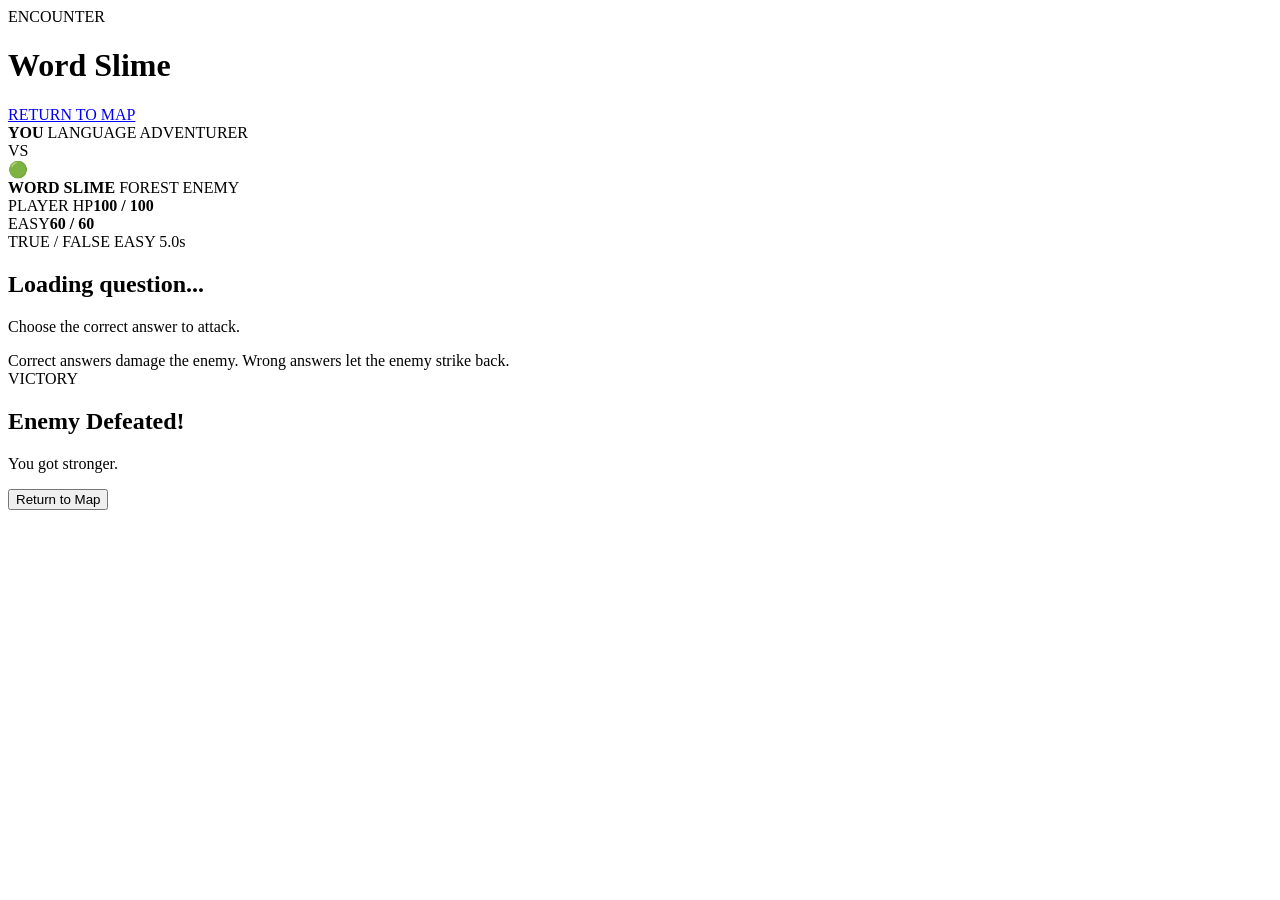
==== battle.html @ 4acf58d9 "Add dedicated battle page" ====
<!DOCTYPE html>
<html lang="en">
<head>
  <meta charset="UTF-8">
  <meta name="viewport" content="width=device-width, initial-scale=1.0">
  <meta name="theme-color" content="#101b24">
  <title>English Power Quest · Battle</title>
  <link rel="stylesheet" href="/FYP/css/style.css">
</head>
<body class="battle-page">
  <main class="battle-screen">
    <header class="battle-header">
      <div>
        <span class="battle-kicker">ENCOUNTER</span>
        <h1 id="battleEnemyName">Word Slime</h1>
      </div>
      <a class="back-link" href="/FYP/index.html">RETURN TO MAP</a>
    </header>

    <section class="battle-arena-page">
      <div class="battle-character battle-character-player">
        <div class="character-shadow"></div>
        <div class="character-sprite player-figure">
          <span class="cape"></span><span class="body"></span><span class="head"></span><span class="blade"></span>
        </div>
        <strong>YOU</strong>
        <span class="character-role">LANGUAGE ADVENTURER</span>
      </div>

      <div class="battle-vs">VS</div>

      <div class="battle-character battle-character-enemy">
        <div class="character-shadow"></div>
        <div class="character-sprite enemy-figure" id="enemyFigure">🟢</div>
        <strong id="battleEnemyLabel">WORD SLIME</strong>
        <span class="character-role" id="battleEnemyRole">FOREST ENEMY</span>
      </div>
      <div class="arena-lines"></div>
    </section>

    <section class="battle-bars">
      <div class="combatant-bar">
        <div class="bar-label"><span>PLAYER HP</span><b id="playerHpText">100 / 100</b></div>
        <div class="battle-bar"><div id="playerHpBar"></div></div>
      </div>
      <div class="combatant-bar">
        <div class="bar-label"><span id="enemyDifficulty">EASY</span><b id="enemyHpText">60 / 60</b></div>
        <div class="battle-bar"><div id="enemyHpBar"></div></div>
      </div>
    </section>

    <section class="battle-question-page">
      <div class="battle-question-meta">
        <span id="questionType">TRUE / FALSE</span>
        <span id="questionDifficulty">EASY</span>
        <span class="battle-timer" id="timerText">5.0s</span>
      </div>
      <h2 id="questionText">Loading question...</h2>
      <p id="questionPrompt">Choose the correct answer to attack.</p>
      <div id="answerArea" class="battle-answers"></div>
      <div class="battle-message" id="battleMessage">Correct answers damage the enemy. Wrong answers let the enemy strike back.</div>
    </section>

    <div class="battle-result hidden" id="battleResult">
      <div class="result-card">
        <span class="battle-kicker" id="resultKicker">VICTORY</span>
        <h2 id="resultTitle">Enemy Defeated!</h2>
        <p id="resultText">You got stronger.</p>
        <div class="result-rewards" id="resultRewards"></div>
        <button id="resultButton">Return to Map</button>
      </div>
    </div>
  </main>
  <script type="module" src="/FYP/js/battle.js"></script>
</body>
</html>
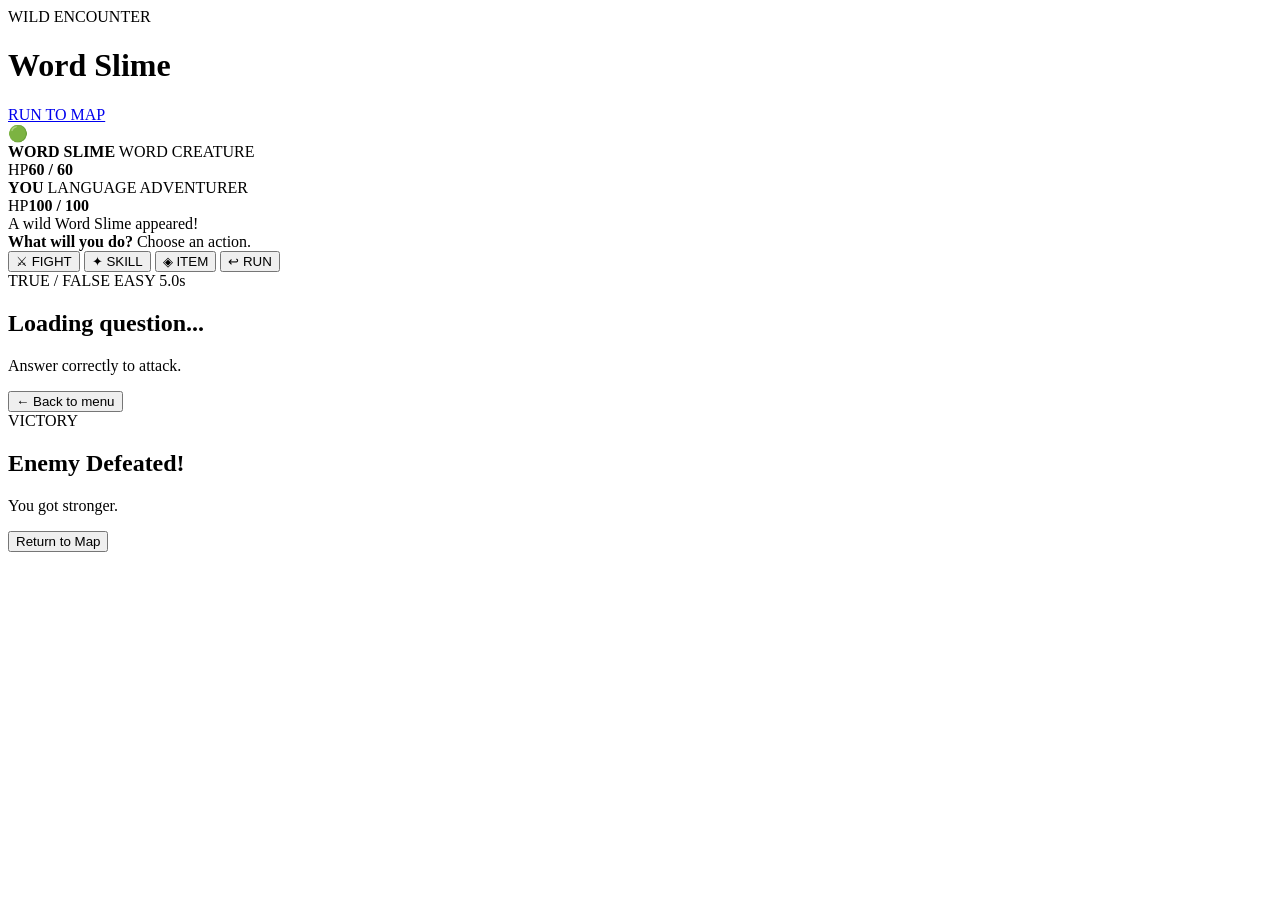
==== commit 4804b3ee: "Redesign battle page with classic four-command RPG layout" ====
--- a/battle.html
+++ b/battle.html
@@ -10,55 +10,89 @@
 <body class="battle-page">
   <main class="battle-screen">
     <header class="battle-header">
-      <div>
-        <span class="battle-kicker">ENCOUNTER</span>
+      <div class="battle-title">
+        <span class="battle-kicker">WILD ENCOUNTER</span>
         <h1 id="battleEnemyName">Word Slime</h1>
       </div>
-      <a class="back-link" href="/FYP/index.html">RETURN TO MAP</a>
+      <a class="back-link" href="/FYP/index.html">RUN TO MAP</a>
     </header>
 
-    <section class="battle-arena-page">
-      <div class="battle-character battle-character-player">
-        <div class="character-shadow"></div>
-        <div class="character-sprite player-figure">
-          <span class="cape"></span><span class="body"></span><span class="head"></span><span class="blade"></span>
+    <section class="battlefield-pokemon-layout" aria-label="Battle scene">
+      <div class="scene-haze haze-one"></div>
+      <div class="scene-haze haze-two"></div>
+
+      <div class="battle-monster monster-side">
+        <div class="monster-shadow"></div>
+        <div class="monster-sprite" id="enemyFigure">🟢</div>
+        <div class="monster-name-box">
+          <strong id="battleEnemyLabel">WORD SLIME</strong>
+          <span id="battleEnemyRole">WORD CREATURE</span>
         </div>
-        <strong>YOU</strong>
-        <span class="character-role">LANGUAGE ADVENTURER</span>
+        <div class="hp-card enemy">
+          <div class="hp-top"><span>HP</span><b id="enemyHpText">60 / 60</b></div>
+          <div class="battle-bar"><div id="enemyHpBar"></div></div>
+        </div>
       </div>
 
-      <div class="battle-vs">VS</div>
-
-      <div class="battle-character battle-character-enemy">
-        <div class="character-shadow"></div>
-        <div class="character-sprite enemy-figure" id="enemyFigure">🟢</div>
-        <strong id="battleEnemyLabel">WORD SLIME</strong>
-        <span class="character-role" id="battleEnemyRole">FOREST ENEMY</span>
-      </div>
-      <div class="arena-lines"></div>
-    </section>
-
-    <section class="battle-bars">
-      <div class="combatant-bar">
-        <div class="bar-label"><span>PLAYER HP</span><b id="playerHpText">100 / 100</b></div>
-        <div class="battle-bar"><div id="playerHpBar"></div></div>
-      </div>
-      <div class="combatant-bar">
-        <div class="bar-label"><span id="enemyDifficulty">EASY</span><b id="enemyHpText">60 / 60</b></div>
-        <div class="battle-bar"><div id="enemyHpBar"></div></div>
+      <div class="battle-player player-side">
+        <div class="player-shadow"></div>
+        <div class="battle-character-sprite player-figure-large">
+          <span class="player-cape"></span>
+          <span class="player-body"></span>
+          <span class="player-head"></span>
+          <span class="player-sword"></span>
+        </div>
+        <div class="player-name-box">
+          <strong>YOU</strong>
+          <span>LANGUAGE ADVENTURER</span>
+        </div>
+        <div class="hp-card player">
+          <div class="hp-top"><span>HP</span><b id="playerHpText">100 / 100</b></div>
+          <div class="battle-bar"><div id="playerHpBar"></div></div>
+        </div>
       </div>
     </section>
 
-    <section class="battle-question-page">
-      <div class="battle-question-meta">
-        <span id="questionType">TRUE / FALSE</span>
-        <span id="questionDifficulty">EASY</span>
-        <span class="battle-timer" id="timerText">5.0s</span>
+    <section class="battle-command-zone">
+      <div class="battle-message-line" id="battleMessage">A wild Word Slime appeared!</div>
+
+      <div id="battleMenu" class="battle-menu">
+        <div class="command-prompt">
+          <strong id="commandPrompt">What will you do?</strong>
+          <span id="menuSubtext">Choose an action.</span>
+        </div>
+
+        <div class="command-grid">
+          <button class="command-button fight" id="fightButton">
+            <span class="command-icon">⚔</span>
+            <span>FIGHT</span>
+          </button>
+          <button class="command-button skill" id="skillButton">
+            <span class="command-icon">✦</span>
+            <span>SKILL</span>
+          </button>
+          <button class="command-button item" id="itemButton">
+            <span class="command-icon">◈</span>
+            <span>ITEM</span>
+          </button>
+          <button class="command-button run" id="runButton">
+            <span class="command-icon">↩</span>
+            <span>RUN</span>
+          </button>
+        </div>
       </div>
-      <h2 id="questionText">Loading question...</h2>
-      <p id="questionPrompt">Choose the correct answer to attack.</p>
-      <div id="answerArea" class="battle-answers"></div>
-      <div class="battle-message" id="battleMessage">Correct answers damage the enemy. Wrong answers let the enemy strike back.</div>
+
+      <div id="questionPanel" class="question-panel hidden">
+        <div class="question-top">
+          <span id="questionType">TRUE / FALSE</span>
+          <span id="questionDifficulty">EASY</span>
+          <span class="battle-timer" id="timerText">5.0s</span>
+        </div>
+        <h2 id="questionText">Loading question...</h2>
+        <p id="questionPrompt">Answer correctly to attack.</p>
+        <div id="answerArea" class="battle-answers"></div>
+        <button class="back-to-menu" id="backToMenu">← Back to menu</button>
+      </div>
     </section>
 
     <div class="battle-result hidden" id="battleResult">
@@ -71,6 +105,7 @@
       </div>
     </div>
   </main>
+
   <script type="module" src="/FYP/js/battle.js"></script>
 </body>
 </html>
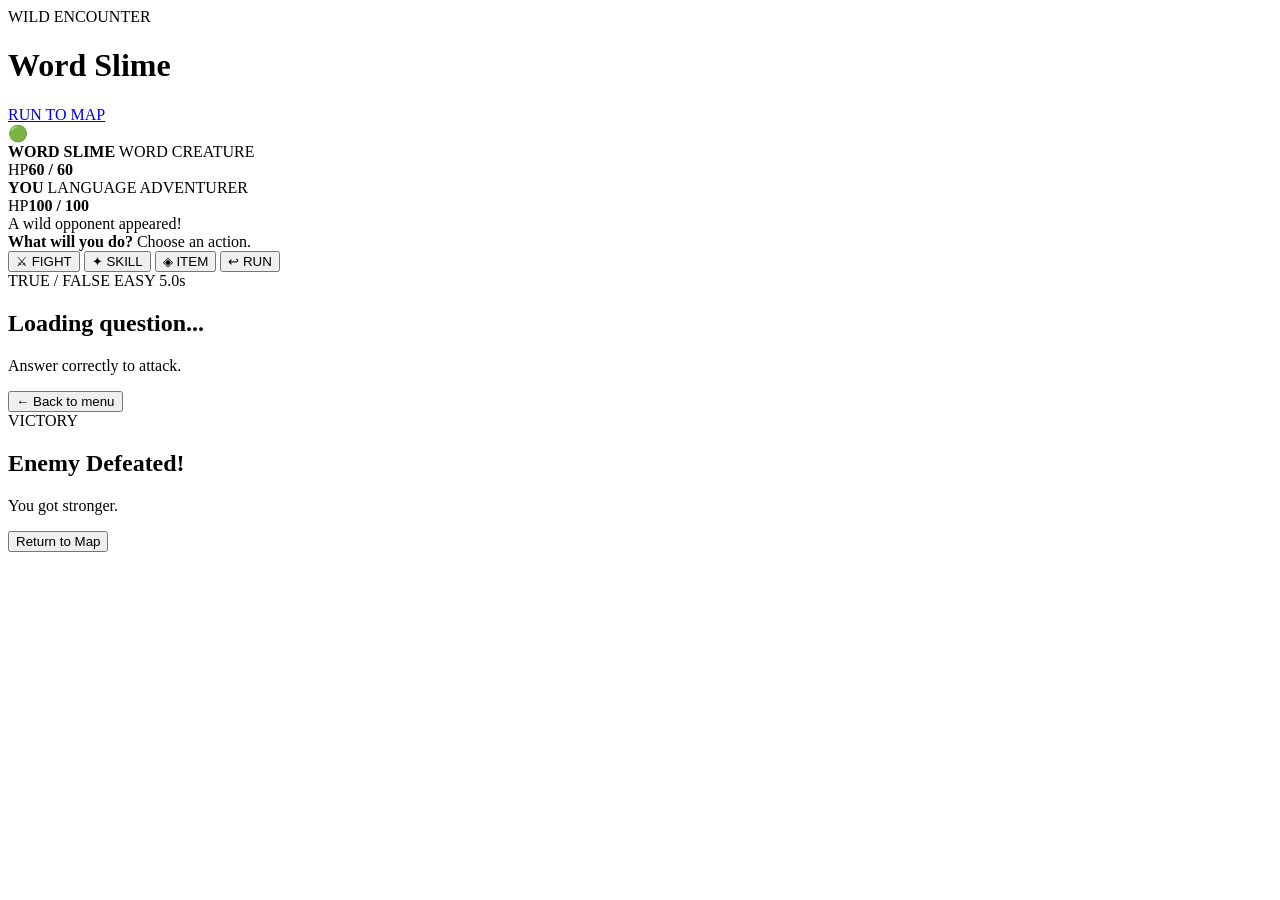
==== commit 4033e5c4: "Force fresh battle script and clean battle startup message" ====
--- a/battle.html
+++ b/battle.html
@@ -54,7 +54,7 @@
     </section>
 
     <section class="battle-command-zone">
-      <div class="battle-message-line" id="battleMessage">A wild Word Slime appeared!</div>
+      <div class="battle-message-line" id="battleMessage">A wild opponent appeared!</div>
 
       <div id="battleMenu" class="battle-menu">
         <div class="command-prompt">
@@ -106,6 +106,6 @@
     </div>
   </main>
 
-  <script type="module" src="/FYP/js/battle.js"></script>
+  <script type="module" src="/FYP/js/battle.js?v=20261006-03"></script>
 </body>
 </html>
